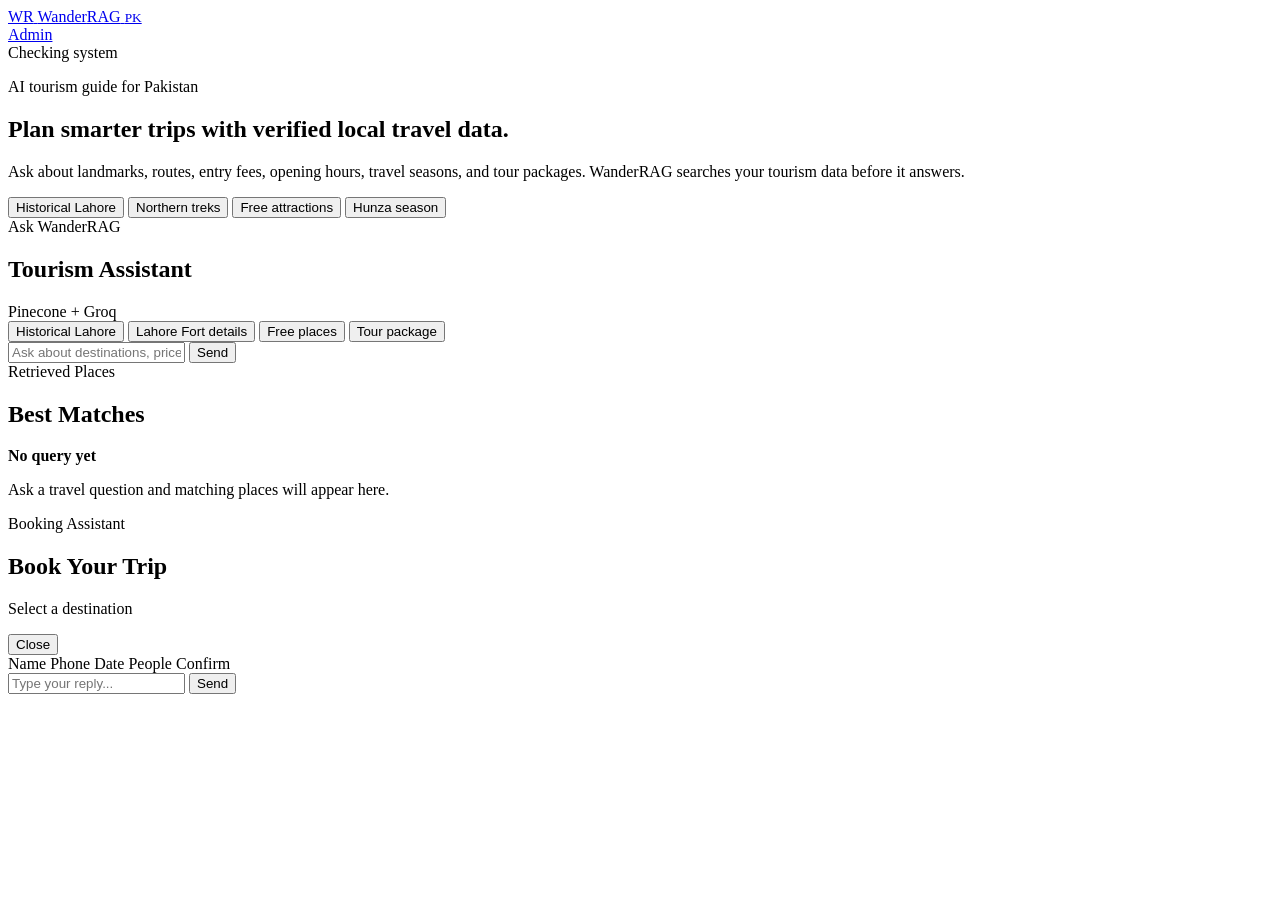
==== frontend/index.html @ 5e81c07e "Initial commit: WanderRAG FYP project" ====
<!DOCTYPE html>
<html lang="en">
<head>
  <meta charset="UTF-8" />
  <meta name="viewport" content="width=device-width, initial-scale=1.0" />
  <title>WanderRAG PK - AI Tourism Assistant</title>
  <link rel="stylesheet" href="/css/tourist.css" />
</head>
<body>
  <header class="topbar">
    <a class="brand" href="/" aria-label="WanderRAG home">
      <span class="brand-mark">WR</span>
      <span class="brand-name">Wander<span>RAG</span></span>
      <small>PK</small>
    </a>

    <nav class="top-actions" aria-label="Main navigation">
      <a href="/admin" class="admin-link">Admin</a>
      <div class="status-pill">
        <span id="status-dot" class="status-dot"></span>
        <span id="status-txt">Checking system</span>
      </div>
    </nav>
  </header>

  <main class="page-shell">
    <section class="hero">
      <div class="hero-copy">
        <p class="eyebrow">AI tourism guide for Pakistan</p>
        <h1>Plan smarter trips with verified local travel data.</h1>
        <p>
          Ask about landmarks, routes, entry fees, opening hours, travel
          seasons, and tour packages. WanderRAG searches your tourism data
          before it answers.
        </p>
        <div class="hero-chips">
          <button type="button" data-q="Historical places in Lahore">Historical Lahore</button>
          <button type="button" data-q="Best trekking spots in northern Pakistan">Northern treks</button>
          <button type="button" data-q="Free tourist attractions in Pakistan">Free attractions</button>
          <button type="button" data-q="Best time to visit Hunza">Hunza season</button>
        </div>
      </div>
    </section>

    <section class="workspace">
      <section class="chat-card" aria-label="Tourism chat">
        <div class="panel-title">
          <div>
            <span class="section-kicker">Ask WanderRAG</span>
            <h2>Tourism Assistant</h2>
          </div>
          <span class="data-label">Pinecone + Groq</span>
        </div>

        <div id="chat-messages" class="messages" role="log" aria-live="polite"></div>

        <form id="chat-form" class="composer">
          <div id="suggestions" class="suggestions">
            <button type="button" data-q="What are historical places in Lahore?">Historical Lahore</button>
            <button type="button" data-q="Tell me about Lahore Fort">Lahore Fort details</button>
            <button type="button" data-q="What places are free to visit?">Free places</button>
            <button type="button" data-q="Suggest a northern Pakistan tour package">Tour package</button>
          </div>
          <div class="input-wrap">
            <input
              id="chat-input"
              type="text"
              autocomplete="off"
              maxlength="500"
              placeholder="Ask about destinations, prices, seasons, or packages..."
            />
            <button id="send-btn" type="submit">Send</button>
          </div>
        </form>
      </section>

      <aside class="travel-rail" aria-label="Retrieved places">
        <div class="rail-card">
          <span class="section-kicker">Retrieved Places</span>
          <h2>Best Matches</h2>
          <div id="sidebar-places" class="rail-list">
            <div class="empty-state">
              <strong>No query yet</strong>
              <p>Ask a travel question and matching places will appear here.</p>
            </div>
          </div>
        </div>
      </aside>
    </section>
  </main>

  <div id="booking-overlay" class="booking-overlay" aria-hidden="true">
    <section class="booking-panel" role="dialog" aria-modal="true" aria-labelledby="booking-title">
      <header class="booking-header">
        <div>
          <span class="section-kicker">Booking Assistant</span>
          <h2 id="booking-title">Book Your Trip</h2>
          <p id="booking-place">Select a destination</p>
        </div>
        <button id="booking-close" class="icon-button" type="button" aria-label="Close booking">Close</button>
      </header>

      <div id="booking-steps" class="booking-steps">
        <span data-step="collecting_name">Name</span>
        <span data-step="collecting_phone">Phone</span>
        <span data-step="collecting_date">Date</span>
        <span data-step="collecting_people">People</span>
        <span data-step="confirming">Confirm</span>
      </div>

      <div id="booking-messages" class="booking-messages"></div>

      <form id="booking-form" class="booking-form">
        <input id="booking-input" type="text" autocomplete="off" maxlength="500" placeholder="Type your reply..." />
        <button id="booking-send" type="submit">Send</button>
      </form>
    </section>
  </div>

  <script src="/js/tourist.js"></script>
</body>
</html>
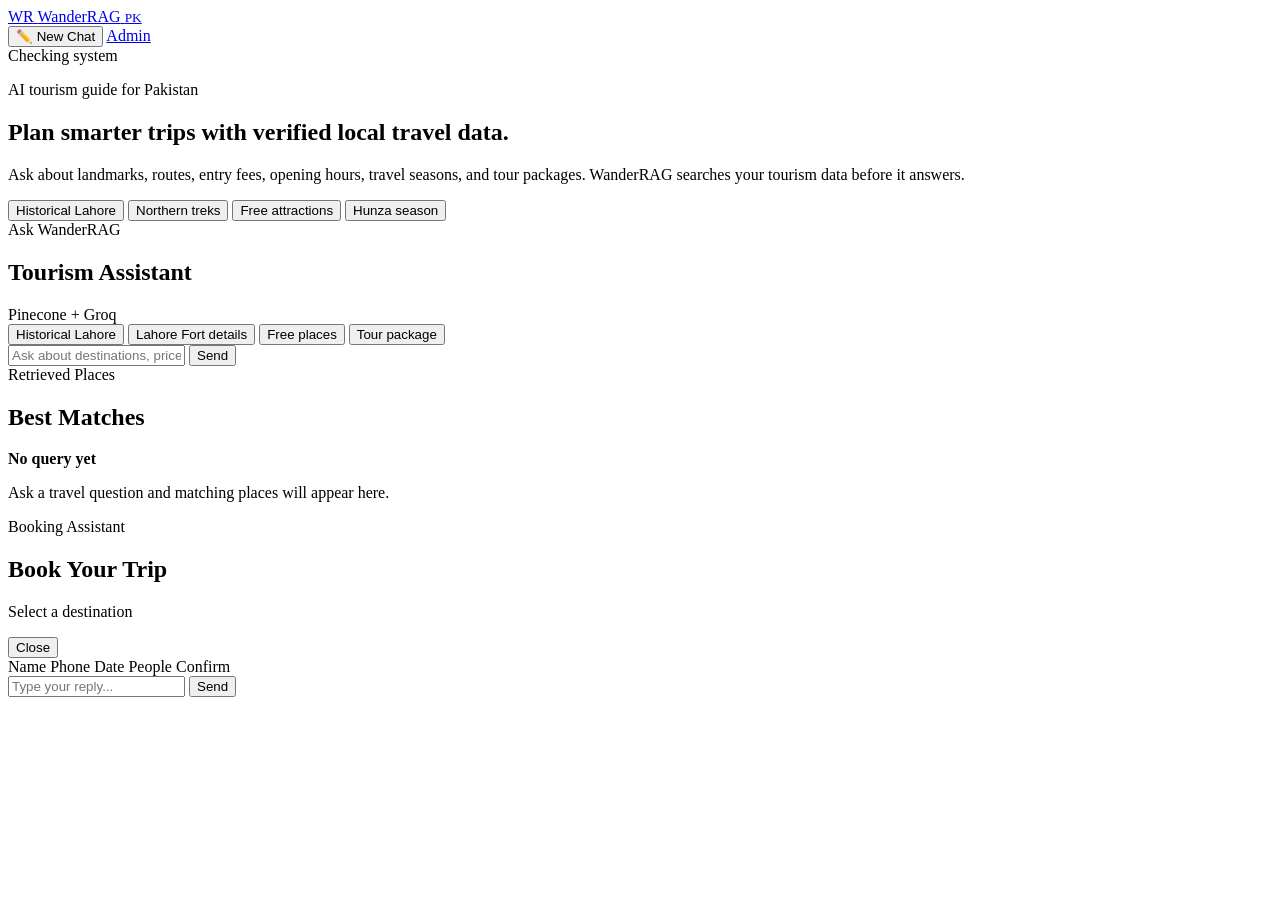
==== commit b79eeffd: "Add New Chat button to start fresh conversation" ====
--- a/frontend/index.html
+++ b/frontend/index.html
@@ -14,7 +14,8 @@
       <small>PK</small>
     </a>
 
-    <nav class="top-actions" aria-label="Main navigation">
+   <nav class="top-actions" aria-label="Main navigation">
+      <button onclick="startNewChat()" class="new-chat-btn">✏️ New Chat</button>
       <a href="/admin" class="admin-link">Admin</a>
       <div class="status-pill">
         <span id="status-dot" class="status-dot"></span>
